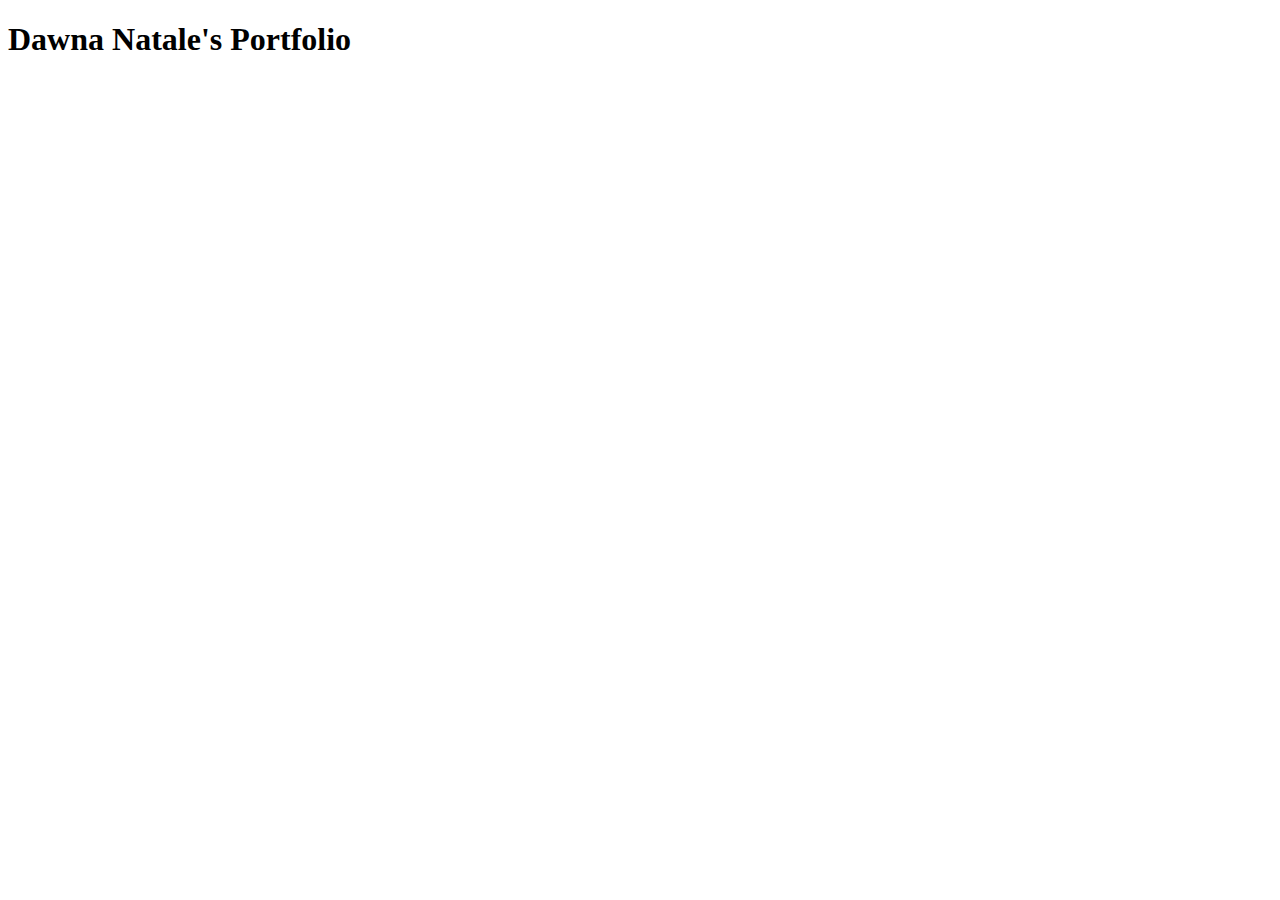
==== index.html @ d230ca9d "Initial Commit" ====
<!DOCTYPE html>
<html lang="en">
<head>
    <meta charset="UTF-8">
    <meta http-equiv="X-UA-Compatible" content="IE=edge">
    <meta name="viewport" content="width=device-width, initial-scale=1.0">
    <title>Dawna's Portfolio</title>
    <link rel="stylesheet" href="/css/styles.css">
</head>
<body>
    <h1>Dawna Natale's Portfolio</h1>
    
</body>
</html>
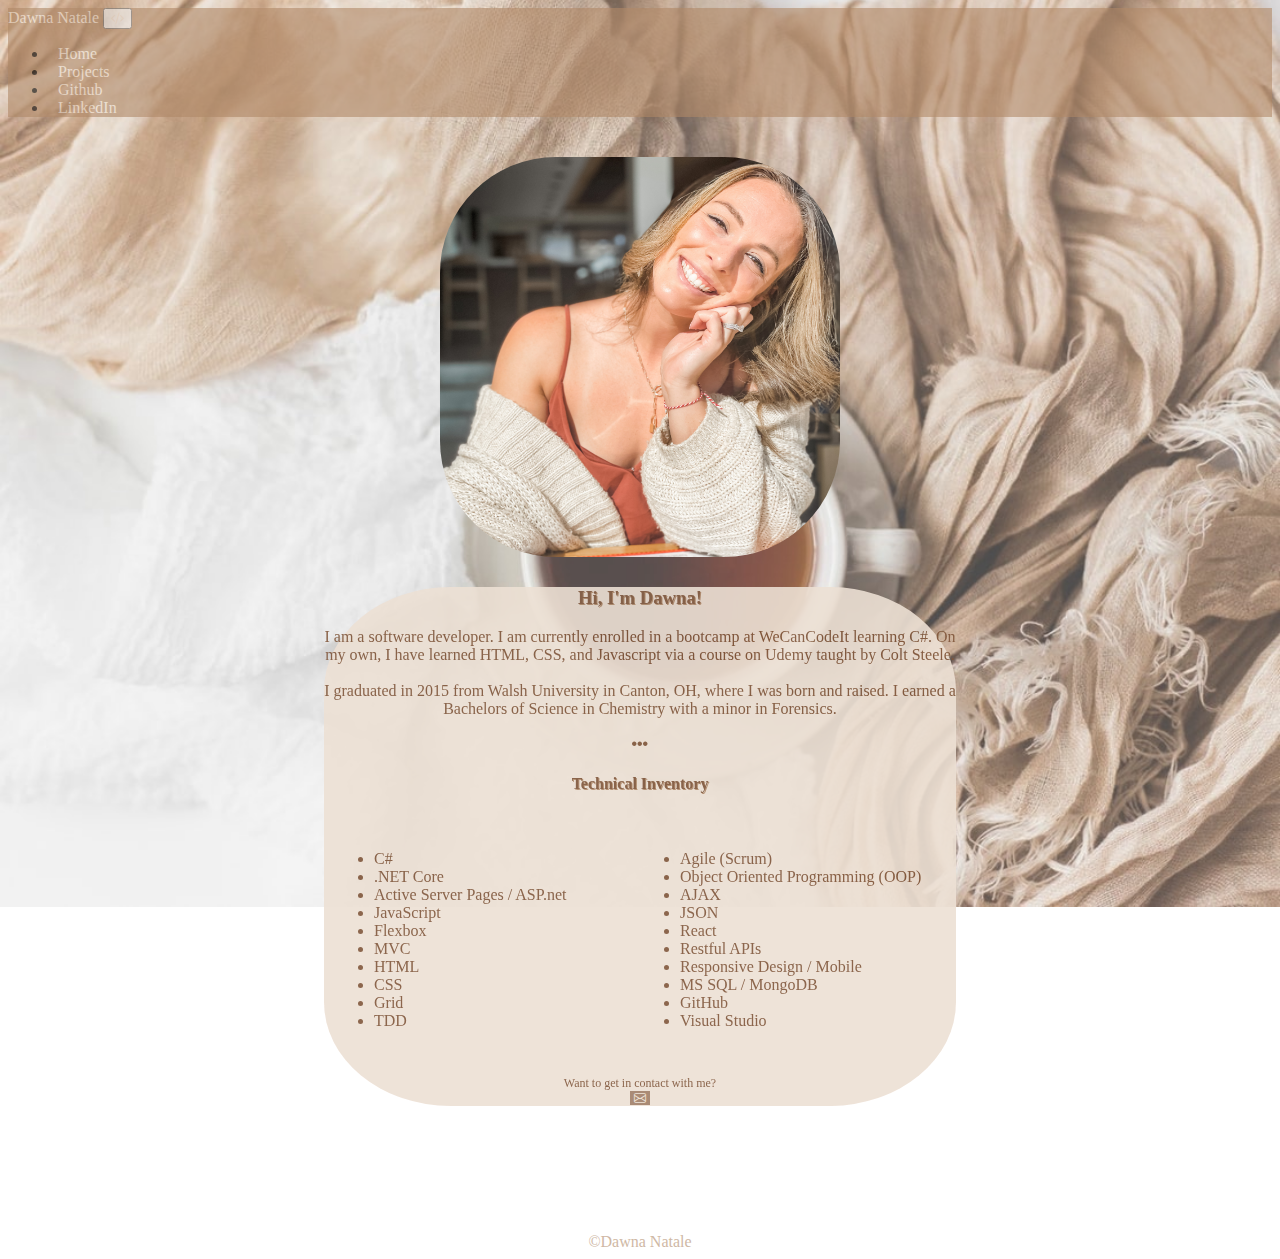
==== commit 38b5b392: "FinishedPortfolio" ====
--- a/index.html
+++ b/index.html
@@ -1,14 +1,103 @@
 <!DOCTYPE html>
 <html lang="en">
+
 <head>
     <meta charset="UTF-8">
     <meta http-equiv="X-UA-Compatible" content="IE=edge">
     <meta name="viewport" content="width=device-width, initial-scale=1.0">
     <title>Dawna's Portfolio</title>
+
+    <link rel="stylesheet" href="https://cdn.jsdelivr.net/npm/bootstrap-icons@1.5.0/font/bootstrap-icons.css">
+    <link href="https://cdn.jsdelivr.net/npm/bootstrap@5.1.1/dist/css/bootstrap.min.css" rel="stylesheet"
+        integrity="sha384-F3w7mX95PdgyTmZZMECAngseQB83DfGTowi0iMjiWaeVhAn4FJkqJByhZMI3AhiU" crossorigin="anonymous">
+    <link href="/fontawesome-free-5.15.4-web/css/all.css" rel="stylesheet">
     <link rel="stylesheet" href="/css/styles.css">
+
 </head>
+
 <body>
-    <h1>Dawna Natale's Portfolio</h1>
-    
+
+    <nav id="nav" class="navbar navbar-expand-lg">
+        <div class="container-fluid">
+            <span class="navbar-brand" href="#">Dawna Natale</span>
+            <button class="navbar-toggler" type="button" data-bs-toggle="collapse" data-bs-target="#navbarNav"
+                aria-controls="navbarNav" aria-expanded="false" aria-label="Toggle navigation">
+                <span class="bi bi-code-slash"></span>
+            </button>
+            <div class="collapse navbar-collapse" id="navbarNav">
+                <ul class="navbar-nav">
+                    <li class="nav-item">
+                        <a class="nav-link" aria-current="page" href="/index.html">Home</a>
+                    </li>
+                    <li class="nav-item">
+                        <a class="nav-link" href="/projects.html">Projects</a>
+                    </li>
+                    <li class="nav-item">
+                        <a class="nav-link" target="_blank" href="https://github.com/DawnaNatale">Github</a>
+                    </li>
+                    <li class="nav-item">
+                        <a class="nav-link" target="_blank" href="https://www.linkedin.com/in/dawnanatale/">LinkedIn</a>
+                    </li>
+                </ul>
+            </div>
+        </div>
+    </nav>
+
+    <img src="photos/IMG_1676_jpg.JPG" alt="" class="portrait">
+    <div class="card border-0" style="width: 50%;">
+        <div class="card-body">
+            <h3 class="card-title">Hi, I'm Dawna!</h3>
+            <p class="card-text">I am a software developer. I am currently enrolled in a bootcamp at WeCanCodeIt
+                learning C#. On my own, I
+                have learned HTML, CSS, and Javascript via a course on Udemy taught by Colt Steele.
+                <br>
+                <br>
+                I graduated in 2015 from Walsh University in Canton, OH, where I was born and raised. I earned a
+                Bachelors
+                of Science in Chemistry with a minor in Forensics.
+                <br>
+                <br>
+                <i class="fas fa-ellipsis-h"></i>
+            </p>
+            <h4 class="skillsHead">Technical Inventory</h4>
+            <div class="mySkills">
+                <ul class="colOne">
+                    <li>C#</li>
+                    <li>.NET Core</li>
+                    <li>Active Server Pages / ASP.net</li>
+                    <li>JavaScript</li>
+                    <li>Flexbox</li>
+                    <li>MVC</li>
+                    <li>HTML</li>
+                    <li>CSS</li>
+                    <li>Grid</li>
+                    <li>TDD</li>
+                </ul>
+                <ul class="colTwo">
+                    <li>Agile (Scrum)</li>
+                    <li>Object Oriented Programming (OOP)</li>
+                    <li>AJAX</li>
+                    <li>JSON</li>
+                    <li>React</li>
+                    <li>Restful APIs</li>
+                    <li>Responsive Design / Mobile</li>
+                    <li>MS SQL / MongoDB</li>
+                    <li>GitHub</li>
+                    <li>Visual Studio</li>
+                </ul>
+            </div>
+            <div class="email">Want to get in contact with me?<br>
+                <a href="mailto:DawnaNatale1993@gmail.com" target="_blank" class="btn btn-sm"><i
+                        class="bi bi-envelope"></i></a>
+            </div>
+        </div>
+    </div>
+
+    <footer class="sticky-bottom">&copy;Dawna Natale</footer>
+
+    <script src="https://cdn.jsdelivr.net/npm/bootstrap@5.1.1/dist/js/bootstrap.bundle.min.js"
+        integrity="sha384-/bQdsTh/da6pkI1MST/rWKFNjaCP5gBSY4sEBT38Q/9RBh9AH40zEOg7Hlq2THRZ"
+        crossorigin="anonymous"></script>
 </body>
+
 </html>--- a/css/styles.css
+++ b/css/styles.css
@@ -0,0 +1,150 @@
+body{
+    padding-bottom: 0px;
+    background-image: url(/photos/editedcoffee.jpg);
+    background-repeat:no-repeat;
+    background-attachment: fixed;
+    background-position: center;
+    background-size: cover;
+}
+
+#nav{
+    margin-bottom: 30px;
+    background-color: #b08968;
+    opacity: 60%;
+}
+
+.navbar-brand{
+    color: #ede0d4;
+}
+
+.nav-link{
+    text-decoration: none;
+    padding: 13px 10px;
+    color: #ede0d4;
+}
+
+.nav-link:hover{
+    color: #e9c46a;
+}
+
+.nav-link:active{
+    color: #e9c46a;
+}
+
+.navbar-toggler{
+    color: #ede0d4;
+}
+
+.card{
+    margin: auto auto;
+    background-color: #ede0d4;
+    opacity: 90%;
+    border-radius: 20%;
+   
+}
+
+.card-title{
+    color: #7f5539;
+    text-shadow: 1px 1px #b08968;
+    text-align: center;
+    opacity: 90%;
+}
+
+.card-text{
+    color: #7f5539;
+    text-align: center;
+}
+
+.email{
+    color: #7f5539;
+    font-size: 0.75rem;
+    text-align: center;
+}
+
+.btn{
+    padding: 0px 4px 0px 4px;
+    margin: auto;
+   text-align: center;
+   color: #ede0d4;
+   background-color: #7f5539;
+   opacity: 70%;
+}
+
+.btn:hover{
+    color: #e9c46a;
+}
+
+
+.portrait{
+    display: grid;
+    margin-left: auto;
+    margin-right: auto;
+    margin-bottom: 20px;
+    padding: 10px;
+    height: 400px;
+    width: 400px;
+    opacity:unset;
+    border-radius: 30%;
+    /* border: 3px solid #b08968; */
+    
+}
+
+.mySkills{
+display: flex;
+justify-content:space-evenly;
+/* border: 1px solid #7f5539; */
+padding: 10px 10px 30px 10px;
+}
+
+h4{
+    text-align: center;
+    color: #7f5539;
+    padding-bottom: 10px;
+    text-shadow: 1px 1px #b08968;
+}
+
+.colOne{
+    flex: 50%;
+    color: #7f5539;
+    font-size: 1rem;
+}
+
+.colTwo{
+    flex: 50%;
+    color: #7f5539;
+    font-size: 1rem;
+}
+
+footer{
+    padding-top: 10%;
+    text-align: center;
+    color: #b08968;
+    opacity: 60%;
+}
+
+
+
+/* Styling for Project Page */
+
+.projects{
+    display: grid;
+    justify-content: center;
+    padding-bottom: 20px;
+    color: #7f5539;
+}
+
+.projects:hover{
+    color: #e9c46a;
+}
+
+.project-photo{
+    display: grid;
+    margin-left: auto;
+    margin-right: auto;
+    margin-bottom: 20px;
+    padding: 10px;
+    height: 400px;
+    width:400px;
+    border-radius: 50%;
+    border: 3px solid #b08968;
+}